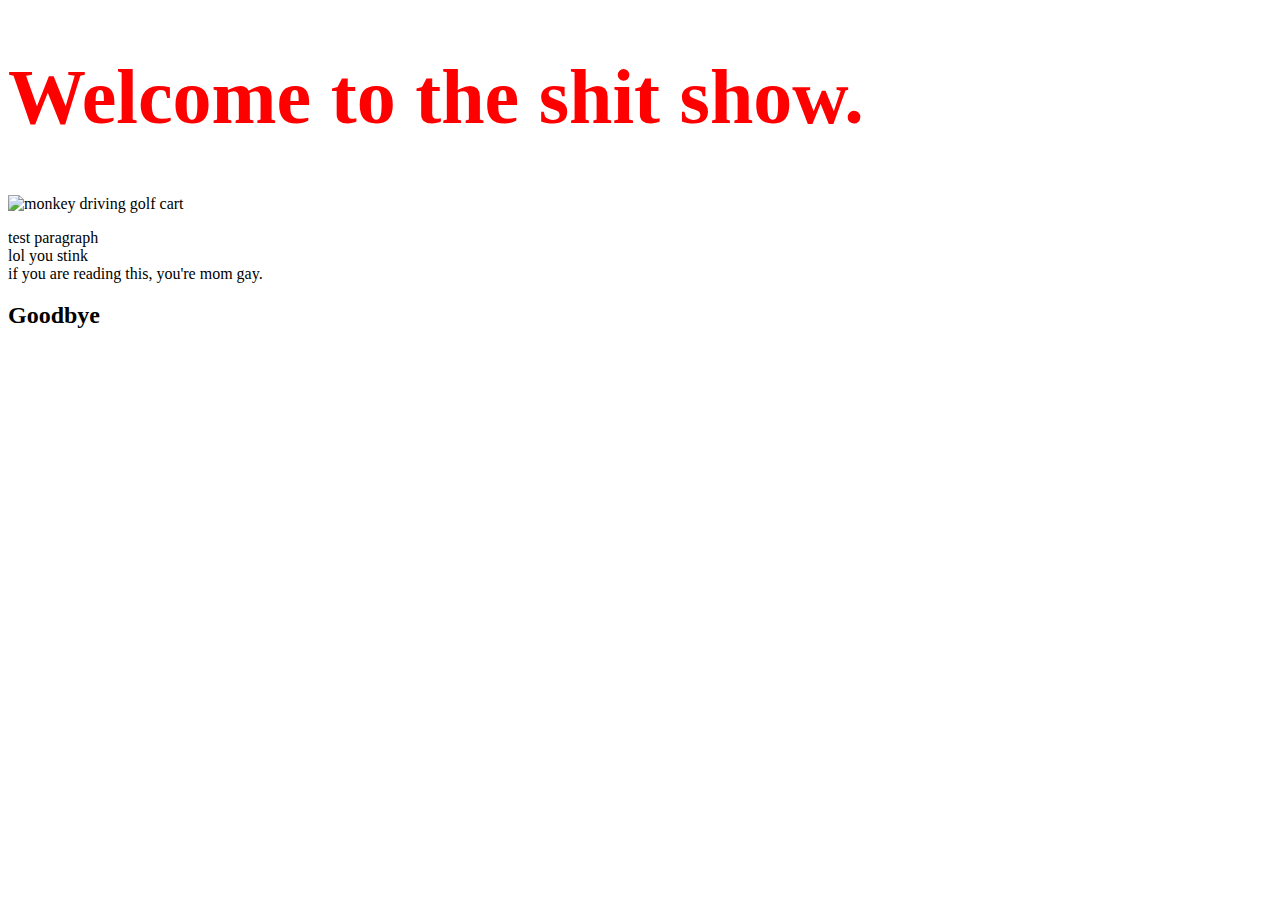
==== alphatest.html @ a69305fc "Create alphatest.html" ====
<!DOCTYPE html>
<html>
    <head>
        <meta charset="utf-8">
        <title>Welcome!</title>
    </head>
    <body>

    <style>
        h1 {color: red;}
        h1 {font-size: 78px;}

        </style>
            <h1>Welcome to the shit show.</h1>
            <img src="https://i.imgur.com/oL14kac.png" alt="monkey driving golf cart" width="300" height="275" text-align=center>
        <p>test paragraph<br>
            lol you stink<br>
            if you are reading this, you're mom gay.
        </p>
        <h2>Goodbye</h2>
       
        
    </body>
</html>
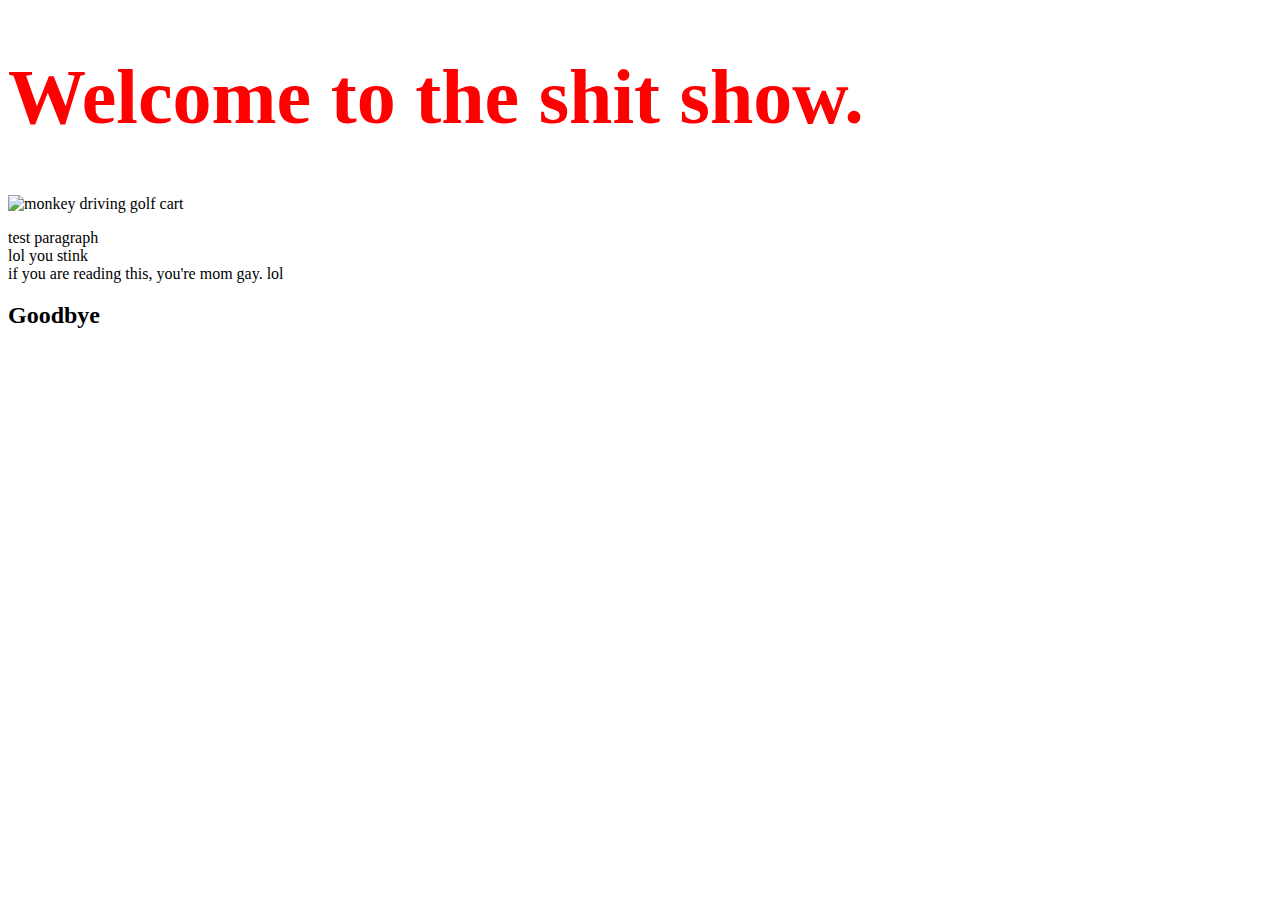
==== commit 23a27884: "Update alphatest.html" ====
--- a/alphatest.html
+++ b/alphatest.html
@@ -15,7 +15,7 @@
             <img src="https://i.imgur.com/oL14kac.png" alt="monkey driving golf cart" width="300" height="275" text-align=center>
         <p>test paragraph<br>
             lol you stink<br>
-            if you are reading this, you're mom gay.
+            if you are reading this, you're mom gay. lol
         </p>
         <h2>Goodbye</h2>
        
